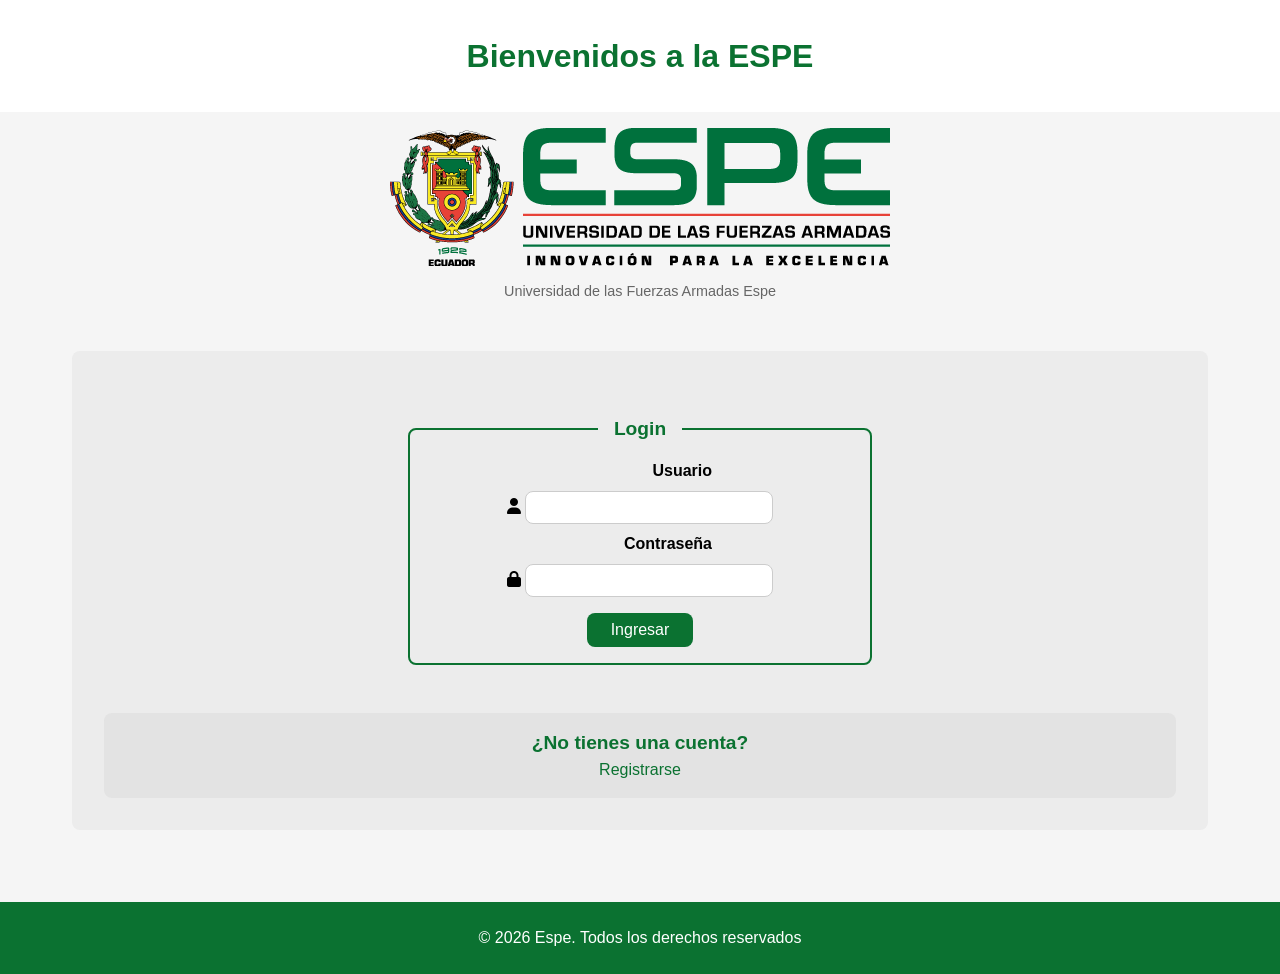
==== proyecto_VeraElkin/index.html @ 2e444bea "Add files via upload Migrando a css exterior" ====
<!DOCTYPE html>
<html lang="es">

<head>
    <meta charset="UTF-8">
    <link rel="stylesheet" href="css/general.css">
    <!--<link rel="stylesheet" href="css/login.css">-->
    <title>Espe estudiantes</title>
    <link rel="icon" href="img/Login/Universidad.ico" type="image/x-icon">
    <link rel="stylesheet" href="https://cdnjs.cloudflare.com/ajax/libs/font-awesome/6.5.0/css/all.min.css">
</head>

<body>

    <header class="header">
        <h1>Bienvenidos a la ESPE</h1>
    </header>

    <figure class="logo-container">
        <img src="img/espe.png" alt="Logo Espe">
        <figcaption>Universidad de las Fuerzas Armadas Espe</figcaption>
    </figure>

    <section class="fondo">
        <section class="login-card">
            <form method="post" action="Principal/Angola.html">
                <fieldset>
                    <legend>Login</legend>

                    <label for="usuario">Usuario</label>
                    <div class="input-log">
                        <i class="fa-solid fa-user"></i>
                        <input type="text" id="usuario" name="Usuario" maxlength="16" minlength="8"
                            pattern="^[a-zA-Z0-9]{8,16}$"
                            title="El usuario debe tener entre 8 y 16 caracteres, solo letras y números" required>

                    </div>

                    <label for="password">Contraseña</label>
                    <div class="input-log">
                        <i class="fa-solid fa-lock"></i>
                        <input type="password" id="password" name="Contraseña" maxlength="20" minlength="10"
                            pattern="^(?=.*[a-zA-Z])(?=.*[0-9])(?=.*[^a-zA-Z0-9]).{10,20}$"
                            title="La contraseña debe tener entre 10 y 20 caracteres, incluir letras, números y al menos un carácter especial"
                            required>

                    </div>

                    <button id="boton-login" type="submit">Ingresar</button>
                </fieldset>
            </form>
            
            <section class="registro-box">
                <legend>¿No tienes una cuenta?</legend>
                <a href="pages/registro.html">Registrarse</a>
            </section>
        </section>


    </section>



    <footer>
        <p>© 2026 Espe. Todos los derechos reservados</p>
    </footer>

</body>
---- proyecto_VeraElkin/css/general.css ----
/* ============================================================
   BLOQUE 1: CONFIGURACIÓN GENERAL
   Selector universal, body, fuente, fondo, color e interlineado.
   ============================================================ */

* {
    margin: 0;
    padding: 0;
    box-sizing: border-box;
}

html {
    font-size: 16px;
}

body {
    font-family: Arial, sans-serif;
    text-align: center;
    background-color: #f5f5f5;
    line-height: 1.5;
}

/* ============================================================
   BLOQUE 2: TÍTULOS, PÁRRAFOS Y ENLACES
   Estilos para h1, h2, h3, p, a y a:hover.
   ============================================================ */

h1 {
    color: #0b7231;
    font-size: 2rem;
    margin: 24px 0;
    text-align: center;
}

h2 {
    color: #0b7231;
    font-size: 1.5rem;
    margin: 16px 0;
}

h3 {
    color: #333;
    font-size: 1.25rem;
    margin: 8px 0;
}

p {
    color: #333;
    font-size: 1rem;
    margin: 8px 0;
}

a {
    text-decoration: none;
    color: #0b7231;
}

a:hover {
    text-decoration: underline;
    color: #064d22;
}

/* ============================================================
   BLOQUE 3: ELEMENTOS SEMÁNTICOS PRINCIPALES
   Estilos para header, nav, main, section, article, aside y footer.
   ============================================================ */

header {
    background-color: white;
    padding: 8px 0;
}

nav {
    background-color: #0b7231;
    padding: 8px 0;
    text-align: center;
}

nav a:hover {
    font-size: 17px;
}

main {
    min-height: 60vh;
    padding: 16px;
}

section {
    margin: 16px auto;
    padding: 16px;
    max-width: 1200px;
}

article {
    margin: 16px;
    padding: 16px;
    border-radius: 8px;
}

aside {
    background-color: rgba(71, 59, 59, 0.1);
    margin: 16px;
    padding: 16px;
    border-radius: 8px;
    text-align: center;
}

footer {
    background-color: #0b7231;
    color: white;
    text-align: center;
    padding: 16px;
    margin-top: 40px;
}

/* ============================================================
   BLOQUE 4: MENÚ DE NAVEGACIÓN
   Estilos para nav, nav a y nav a:hover.
   ============================================================ */

nav a {
    color: white;
    text-decoration: none;
    margin-right: 16px;
    padding: 8px 16px;
    display: inline-block;
}

nav a:hover {
    background-color: rgba(255, 255, 255, 0.2);
    border-radius: 8px;
    text-decoration: none;
}

/* ============================================================
   BLOQUE 5: CONTENIDO Y SECCIONES
   Estilos para main, section, article y aside.
   ============================================================ */

section section {
    background-color: rgba(71, 59, 59, 0.05);
    border-radius: 8px;
    margin: 16px;
    padding: 16px;
}

article {
    background-color: rgba(71, 59, 59, 0.08);
    border-radius: 8px;
}

/* ============================================================
   BLOQUE 6: IMÁGENES Y MULTIMEDIA
   Estilos para img, figure, figcaption, video, audio e iframe.
   ============================================================ */

img {
    max-width: 100%;
    height: auto;
}

figure {
    text-align: center;
    margin: 16px;
}

figcaption {
    font-size: 0.9rem;
    color: #666;
    margin-top: 8px;
}

video, audio, iframe {
    max-width: 100%;
    margin: 16px 0;
}

/* ============================================================
   BLOQUE 7: LISTAS
   Estilos para ul, ol y li.
   ============================================================ */

ul, ol {
    text-align: left;
    margin: 16px 32px;
    padding-left: 16px;
}

li {
    margin: 8px 0;
    line-height: 1.4;
}

/* ============================================================
   BLOQUE 8: FORMULARIOS
   Estilos para form, label, input, textarea, select y button.
   ============================================================ */

form {
    max-width: 496px;
    margin: 16px auto;
    padding: 16px;
}

fieldset {
    border: 2px solid #0b7231;
    border-radius: 8px;
    padding: 16px;
    margin: 16px 0;
}

legend {
    color: #0b7231;
    font-weight: bold;
    padding: 0 16px;
    font-size: 1.2rem;
}

label {
    display: inline-block;
    width: 152px;
    text-align: right;
    margin-right: 8px;
    font-weight: bold;
}

input, textarea, select {
    padding: 8px;
    margin: 8px 0;
    border: 1px solid #ccc;
    border-radius: 8px;
    font-family: Arial, sans-serif;
    width: 248px;
}

textarea {
    width: 248px;
    height: 80px;
    resize: vertical;
}

button, input[type="submit"] {
    background-color: #0b7231;
    color: white;
    border: none;
    padding: 8px 24px;
    border-radius: 8px;
    cursor: pointer;
    font-size: 1rem;
    margin-top: 8px;
}

button:hover, input[type="submit"]:hover {
    background-color: #064d22;
    cursor: pointer;
}

/* ============================================================
   BLOQUE 9: TABLAS
   Estilos para table, thead, tbody, tr, th y td.
   ============================================================ */

table {
    width: 80%;
    margin: 16px auto;
    background-color: white;
}

th {
    background-color: #0b7231;
    color: white;
    padding: 16px;
    border: 1px solid #ddd;
}

td {
    padding: 8px;
    border: 1px solid #ddd;
    text-align: center;
}


tr:hover {
    background-color: #e8f5e9;
}

/* ============================================================
   BLOQUE 10: PIE DE PÁGINA
   Estilos para footer, footer p y footer address.
   ============================================================ */

footer p {
    color: white;
    margin: 8px 0;
}

footer address {
    color: rgba(255, 255, 255, 0.8);
    font-style: normal;
    margin-top: 8px;
}

footer a {
    color: white;
}

footer a:hover {
    color: #ccc;
    text-decoration: underline;
}
---- proyecto_VeraElkin/css/login.css ----
* {
    margin: 0;
}

body {
    font-family: Arial, sans-serif;
    background: lightgray;
}

/* HEADER */
.header {
    text-align: center;
}

/* LOGO */
.logo-container {
    text-align: center;
}

.logo-container img {
    width: 200px;
}

.logo-container figcaption {
    background: #0b7231;
    color: white;
    padding: 8px;
}

/* FONDO */
.fondo {
    display: flex;
    justify-content: center; /*V*/
    align-items: center;/*H*/
    height: 60vh;
    background-image: url('../img/Login/FondoLogin.png');
    background-size: cover;
    background-position: center;
}

/* CARD LOGIN */
.login-card {
    background: rgba(255,255,255,0.95);
    padding: 24px;
    border-radius: 16px;
    width: 300px;
}

/* INPUTS */
.input-log {
    display: flex;
    align-items: center;
    background: #f2f2f2;
    padding: 8px;
    border-radius: 8px;
    margin-bottom: 16px;
}

.input-log i {
    margin-right: 8px;
    color: gray;
}

.input-log input {
    border: none;
    outline: none;
    background: transparent;
    width: 100%;
}

/* BOTÓN */
#boton-login {
    width: 100%;
    padding: 8px;
    background: #0b7231;
    color: white;
    border: none;
    border-radius: 8px;
}

/* REGISTRO */
.registro-box {
    text-align: left;
    margin-top: 16px;
}

.registro-box a {
    color: green;
    border-radius: 5px;
    text-decoration: none;
}

/* FOOTER */
footer {
    background: #0b7231;
    color: white;
    text-align: center;
    padding: 10px;
}
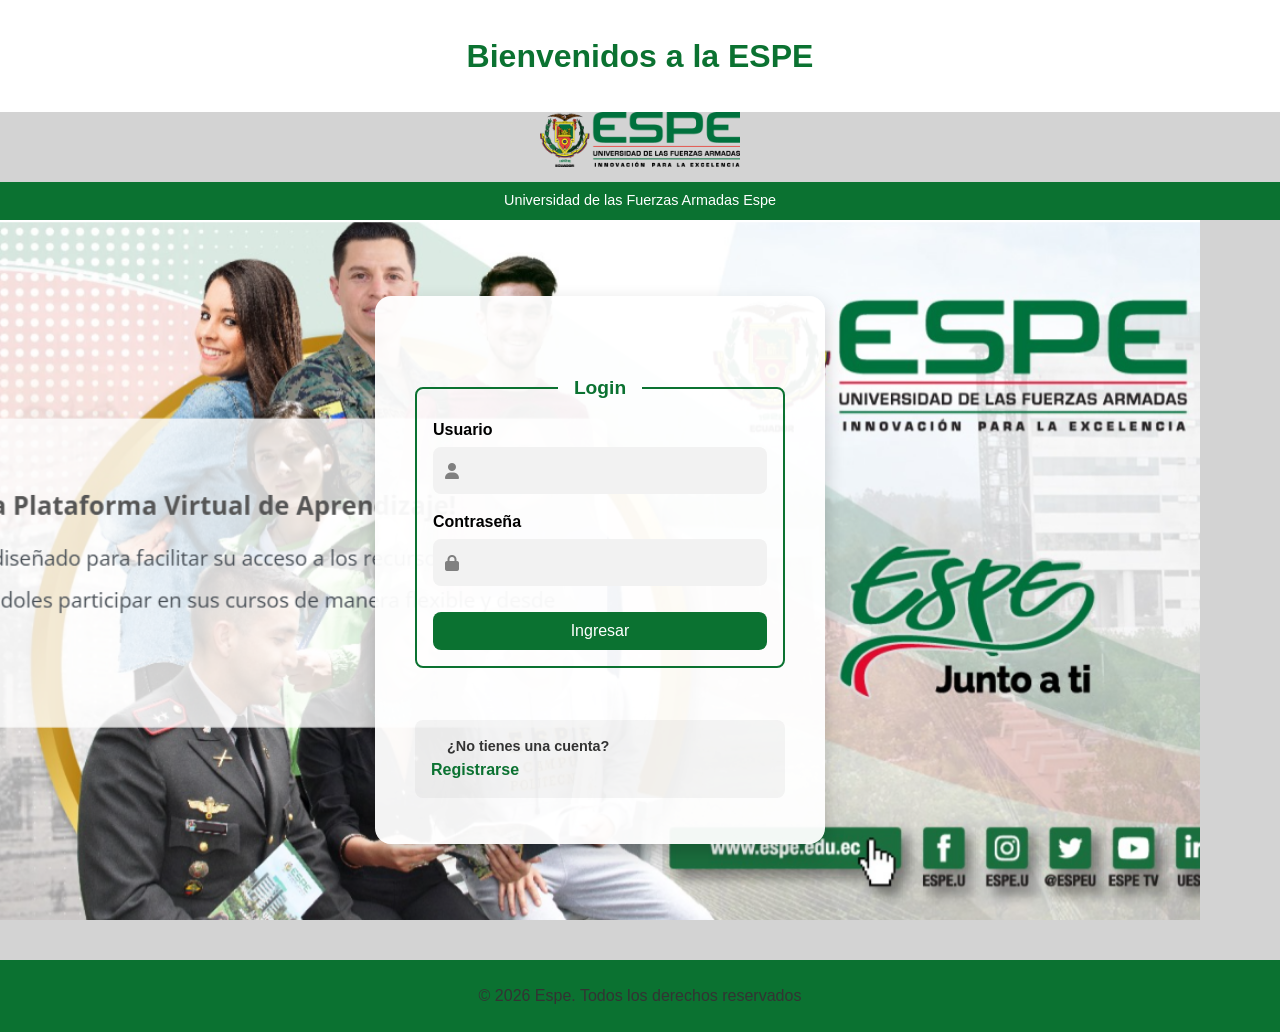
==== commit 31a3ab95: "CSS especifico para angola y index" ====
--- a/proyecto_VeraElkin/index.html
+++ b/proyecto_VeraElkin/index.html
@@ -4,7 +4,7 @@
 <head>
     <meta charset="UTF-8">
     <link rel="stylesheet" href="css/general.css">
-    <!--<link rel="stylesheet" href="css/login.css">-->
+    <link rel="stylesheet" href="css/login.css">
     <title>Espe estudiantes</title>
     <link rel="icon" href="img/Login/Universidad.ico" type="image/x-icon">
     <link rel="stylesheet" href="https://cdnjs.cloudflare.com/ajax/libs/font-awesome/6.5.0/css/all.min.css">
@@ -27,7 +27,7 @@
                 <fieldset>
                     <legend>Login</legend>
 
-                    <label for="usuario">Usuario</label>
+                    <label for="usuario" >Usuario</label>
                     <div class="input-log">
                         <i class="fa-solid fa-user"></i>
                         <input type="text" id="usuario" name="Usuario" maxlength="16" minlength="8"
--- a/proyecto_VeraElkin/css/general.css
+++ b/proyecto_VeraElkin/css/general.css
@@ -1,3 +1,20 @@
+/* ============================================================
+   BLOQUE 0: Variables de colores
+   ============================================================ */
+:root {
+    --espe-green: #0b7231;
+    --espe-green-dark: #064d22;
+    --espe-green-light: #e8f5e9;
+    --text-dark: #333333;
+    --text-light: #666666;
+    --white: #ffffff;
+    --gray-bg: #f5f5f5;
+    --gray-border: #cccccc;
+    --card-bg: rgba(71, 59, 59, 0.1);
+    --card-bg-light: rgba(71, 59, 59, 0.05);
+    --card-bg-medium: rgba(71, 59, 59, 0.08);
+}
+
 /* ============================================================
    BLOQUE 1: CONFIGURACIÓN GENERAL
    Selector universal, body, fuente, fondo, color e interlineado.
@@ -16,7 +33,7 @@
 body {
     font-family: Arial, sans-serif;
     text-align: center;
-    background-color: #f5f5f5;
+    background-color: var(--gray-bg);
     line-height: 1.5;
 }
 
@@ -26,38 +43,38 @@
    ============================================================ */
 
 h1 {
-    color: #0b7231;
+    color: var(--espe-green);
     font-size: 2rem;
     margin: 24px 0;
     text-align: center;
 }
 
 h2 {
-    color: #0b7231;
+    color: var(--espe-green);
     font-size: 1.5rem;
     margin: 16px 0;
 }
 
 h3 {
-    color: #333;
+    color: var(--text-dark);
     font-size: 1.25rem;
     margin: 8px 0;
 }
 
 p {
-    color: #333;
+    color: var(--text-dark);
     font-size: 1rem;
     margin: 8px 0;
 }
 
 a {
     text-decoration: none;
-    color: #0b7231;
+    color: var(--espe-green);
 }
 
 a:hover {
     text-decoration: underline;
-    color: #064d22;
+    color: var(--espe-green-dark);
 }
 
 /* ============================================================
@@ -66,12 +83,12 @@
    ============================================================ */
 
 header {
-    background-color: white;
+    background-color: var(--white);
     padding: 8px 0;
 }
 
 nav {
-    background-color: #0b7231;
+    background-color: var(--espe-green);
     padding: 8px 0;
     text-align: center;
 }
@@ -98,7 +115,7 @@
 }
 
 aside {
-    background-color: rgba(71, 59, 59, 0.1);
+    background-color: var(--card-bg);
     margin: 16px;
     padding: 16px;
     border-radius: 8px;
@@ -106,12 +123,13 @@
 }
 
 footer {
-    background-color: #0b7231;
-    color: white;
+    background-color: var(--espe-green);
+    color: var(--white);
     text-align: center;
     padding: 16px;
     margin-top: 40px;
 }
+
 
 /* ============================================================
    BLOQUE 4: MENÚ DE NAVEGACIÓN
@@ -119,7 +137,7 @@
    ============================================================ */
 
 nav a {
-    color: white;
+    color: var(--white);
     text-decoration: none;
     margin-right: 16px;
     padding: 8px 16px;
@@ -138,14 +156,14 @@
    ============================================================ */
 
 section section {
-    background-color: rgba(71, 59, 59, 0.05);
+    background-color: var(--card-bg-light);
     border-radius: 8px;
     margin: 16px;
     padding: 16px;
 }
 
 article {
-    background-color: rgba(71, 59, 59, 0.08);
+    background-color: var(--card-bg-medium);
     border-radius: 8px;
 }
 
@@ -166,7 +184,7 @@
 
 figcaption {
     font-size: 0.9rem;
-    color: #666;
+    color: var(--text-light);
     margin-top: 8px;
 }
 
@@ -203,14 +221,14 @@
 }
 
 fieldset {
-    border: 2px solid #0b7231;
+    border: 2px solid var(--espe-green);
     border-radius: 8px;
     padding: 16px;
     margin: 16px 0;
 }
 
 legend {
-    color: #0b7231;
+    color: var(--espe-green);
     font-weight: bold;
     padding: 0 16px;
     font-size: 1.2rem;
@@ -227,7 +245,7 @@
 input, textarea, select {
     padding: 8px;
     margin: 8px 0;
-    border: 1px solid #ccc;
+    border: 1px solid var(--gray-border);
     border-radius: 8px;
     font-family: Arial, sans-serif;
     width: 248px;
@@ -240,8 +258,8 @@
 }
 
 button, input[type="submit"] {
-    background-color: #0b7231;
-    color: white;
+    background-color: var(--espe-green);
+    color: var(--white);
     border: none;
     padding: 8px 24px;
     border-radius: 8px;
@@ -251,7 +269,7 @@
 }
 
 button:hover, input[type="submit"]:hover {
-    background-color: #064d22;
+    background-color: var(--espe-green-dark);
     cursor: pointer;
 }
 
@@ -263,12 +281,12 @@
 table {
     width: 80%;
     margin: 16px auto;
-    background-color: white;
+    background-color: var(--white);
 }
 
 th {
-    background-color: #0b7231;
-    color: white;
+    background-color: var(--espe-green);
+    color: var(--white);
     padding: 16px;
     border: 1px solid #ddd;
 }
@@ -279,9 +297,8 @@
     text-align: center;
 }
 
-
 tr:hover {
-    background-color: #e8f5e9;
+    background-color: var(--espe-green-light);
 }
 
 /* ============================================================
@@ -289,8 +306,8 @@
    Estilos para footer, footer p y footer address.
    ============================================================ */
 
-footer p {
-    color: white;
+ffooter p {
+    color: var(--white);
     margin: 8px 0;
 }
 
@@ -301,10 +318,43 @@
 }
 
 footer a {
-    color: white;
+    color: var(--white);
 }
 
 footer a:hover {
     color: #ccc;
     text-decoration: underline;
-}+}
+/* ============================================================
+   BLOQUE 11: Listas
+   ul,il y ol.
+   ============================================================ */
+
+ul {
+    text-align: center; 
+}
+
+li {
+    display: inline-block;
+    margin: 0 10px; 
+    padding: 5px;
+}
+
+ol {
+    text-align: center; 
+}
+/* ============================================================
+   BLOQUE 12: Barras de progresp
+   ul,il y ol.
+   ============================================================ */
+
+progress {
+    accent-color: var(--espe-green);
+}
+
+meter {
+    accent-color: var(--espe-green);
+}
+
+
+
--- a/proyecto_VeraElkin/css/login.css
+++ b/proyecto_VeraElkin/css/login.css
@@ -1,5 +1,11 @@
+/* ============================================================
+   BLOQUE 1: CONFIGURACIÓN ESPECÍFICA DEL LOGIN
+   ============================================================ */
+
 * {
     margin: 0;
+    padding: 0;
+    box-sizing: border-box;
 }
 
 body {
@@ -15,6 +21,7 @@
 /* LOGO */
 .logo-container {
     text-align: center;
+    margin: 0;
 }
 
 .logo-container img {
@@ -25,39 +32,63 @@
     background: #0b7231;
     color: white;
     padding: 8px;
+  
 }
 
-/* FONDO */
+/* ============================================================
+   BLOQUE 2: FONDO Y CONTENEDOR PRINCIPAL
+   ============================================================ */
+
 .fondo {
     display: flex;
-    justify-content: center; /*V*/
-    align-items: center;/*H*/
-    height: 60vh;
+    justify-content: center;
+    align-items: center;
+    min-height: calc(100vh - 200px);
     background-image: url('../img/Login/FondoLogin.png');
     background-size: cover;
     background-position: center;
+    padding: 40px 20px;
+    margin: 0;
 }
 
-/* CARD LOGIN */
+/* ============================================================
+   BLOQUE 3: CARD LOGIN
+   ============================================================ */
+
 .login-card {
-    background: rgba(255,255,255,0.95);
-    padding: 24px;
+    background: rgba(255, 255, 255, 0.95);
+    padding: 30px 24px;
     border-radius: 16px;
-    width: 300px;
+    width: 100%;
+    max-width: 450px;
+    box-shadow: 0 8px 20px rgba(0, 0, 0, 0.2);
 }
 
-/* INPUTS */
+/* ============================================================
+   BLOQUE 4: LABEL LOGIN
+   ============================================================ */
+
+.login-card label {
+    display: block;
+    text-align: left;
+    margin-bottom: 5px;
+}
+
+/* ============================================================
+   BLOQUE 5: INPUTS DEL LOGIN
+   ============================================================ */
+
 .input-log {
     display: flex;
     align-items: center;
     background: #f2f2f2;
-    padding: 8px;
+    padding: 8px 12px;
     border-radius: 8px;
     margin-bottom: 16px;
 }
 
 .input-log i {
-    margin-right: 8px;
+    margin-right: 10px;
     color: gray;
 }
 
@@ -66,34 +97,54 @@
     outline: none;
     background: transparent;
     width: 100%;
+    padding: 8px 0;
+    margin: 0;
 }
 
-/* BOTÓN */
+
+/* ============================================================
+   BLOQUE 6: BOTÓN LOGIN
+   ============================================================ */
+
 #boton-login {
     width: 100%;
-    padding: 8px;
+    padding: 10px;
     background: #0b7231;
     color: white;
     border: none;
     border-radius: 8px;
+    font-size: 1rem;
+    cursor: pointer;
+    margin-top: 10px;
 }
 
-/* REGISTRO */
+#boton-login:hover {
+    background: #064d22;
+}
+
+/* ============================================================
+   BLOQUE 7: REGISTRO
+   ============================================================ */
+
 .registro-box {
     text-align: left;
-    margin-top: 16px;
+    margin-top: 20px;
+}
+
+.registro-box legend {
+    font-size: 0.9rem;
+    color: #333;
 }
 
 .registro-box a {
-    color: green;
+    color: #0b7231;
     border-radius: 5px;
     text-decoration: none;
+    font-weight: bold;
 }
 
-/* FOOTER */
-footer {
-    background: #0b7231;
-    color: white;
-    text-align: center;
-    padding: 10px;
-}+.registro-box a:hover {
+    text-decoration: underline;
+}
+
+
